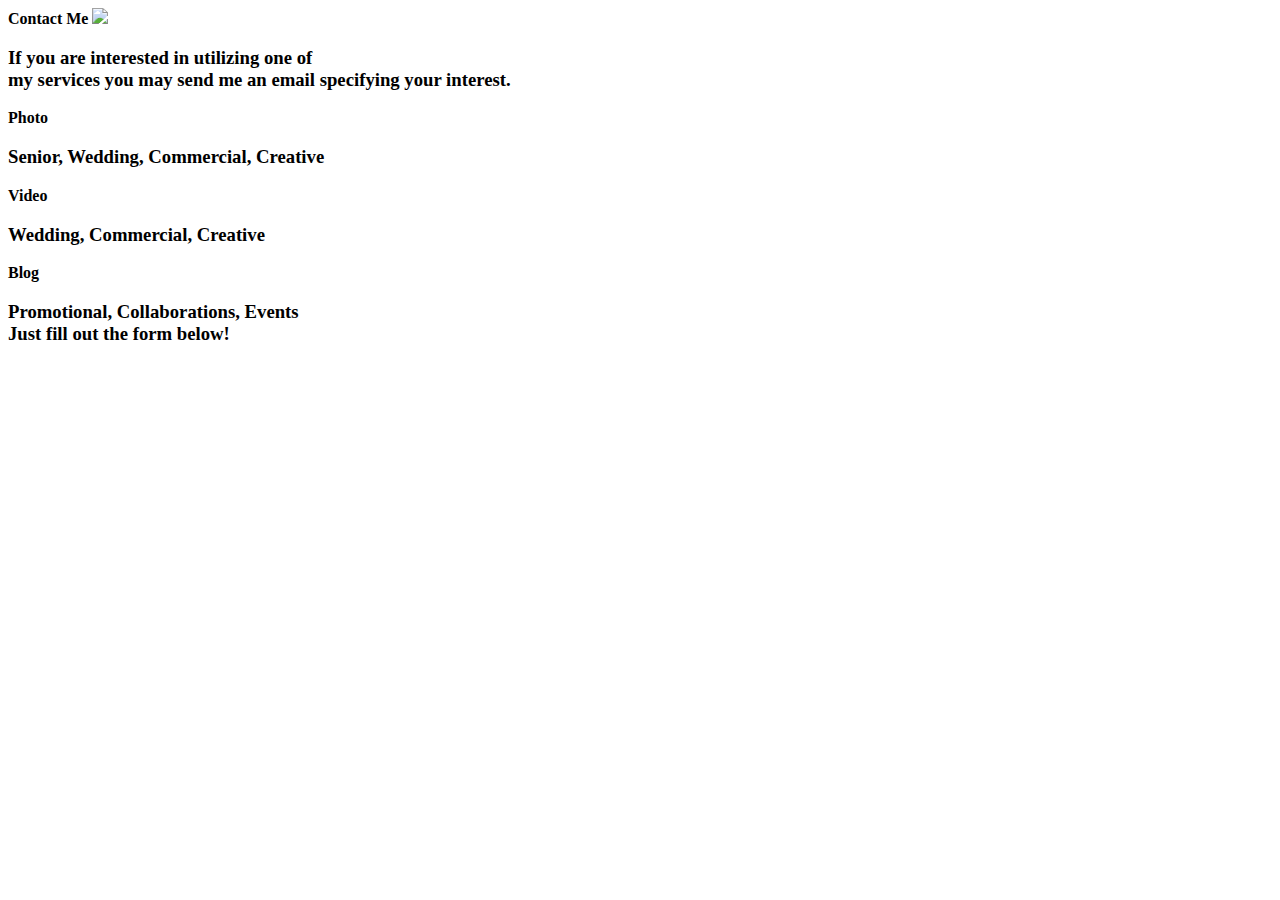
==== Contact.html @ fb522315 "Add files via upload" ====
<!DOCTYPE html>
<html>

<head>
    <title>Contact Me</title>
    <b>Contact Me</b>
</head>

    <img src="olivia.jpeg">

<body>

<h3>If you are interested in utilizing one of
  <br> my services you may send me an email specifying your interest.</h3>
  <p>
    <b>Photo</b>
  </p>

  <p>
    <h3>Senior, Wedding, Commercial, Creative</h3>
  </p>

  <p>
    <b>Video</b>
  </p>

  <p>
    <h3>Wedding, Commercial, Creative</h3>
  </p>

  <p>
    <b>Blog</b>
  </p>

  <p>
    <h3> Promotional, Collaborations, Events
      <br>Just fill out the form below!
    </h3>

</body>

</html>
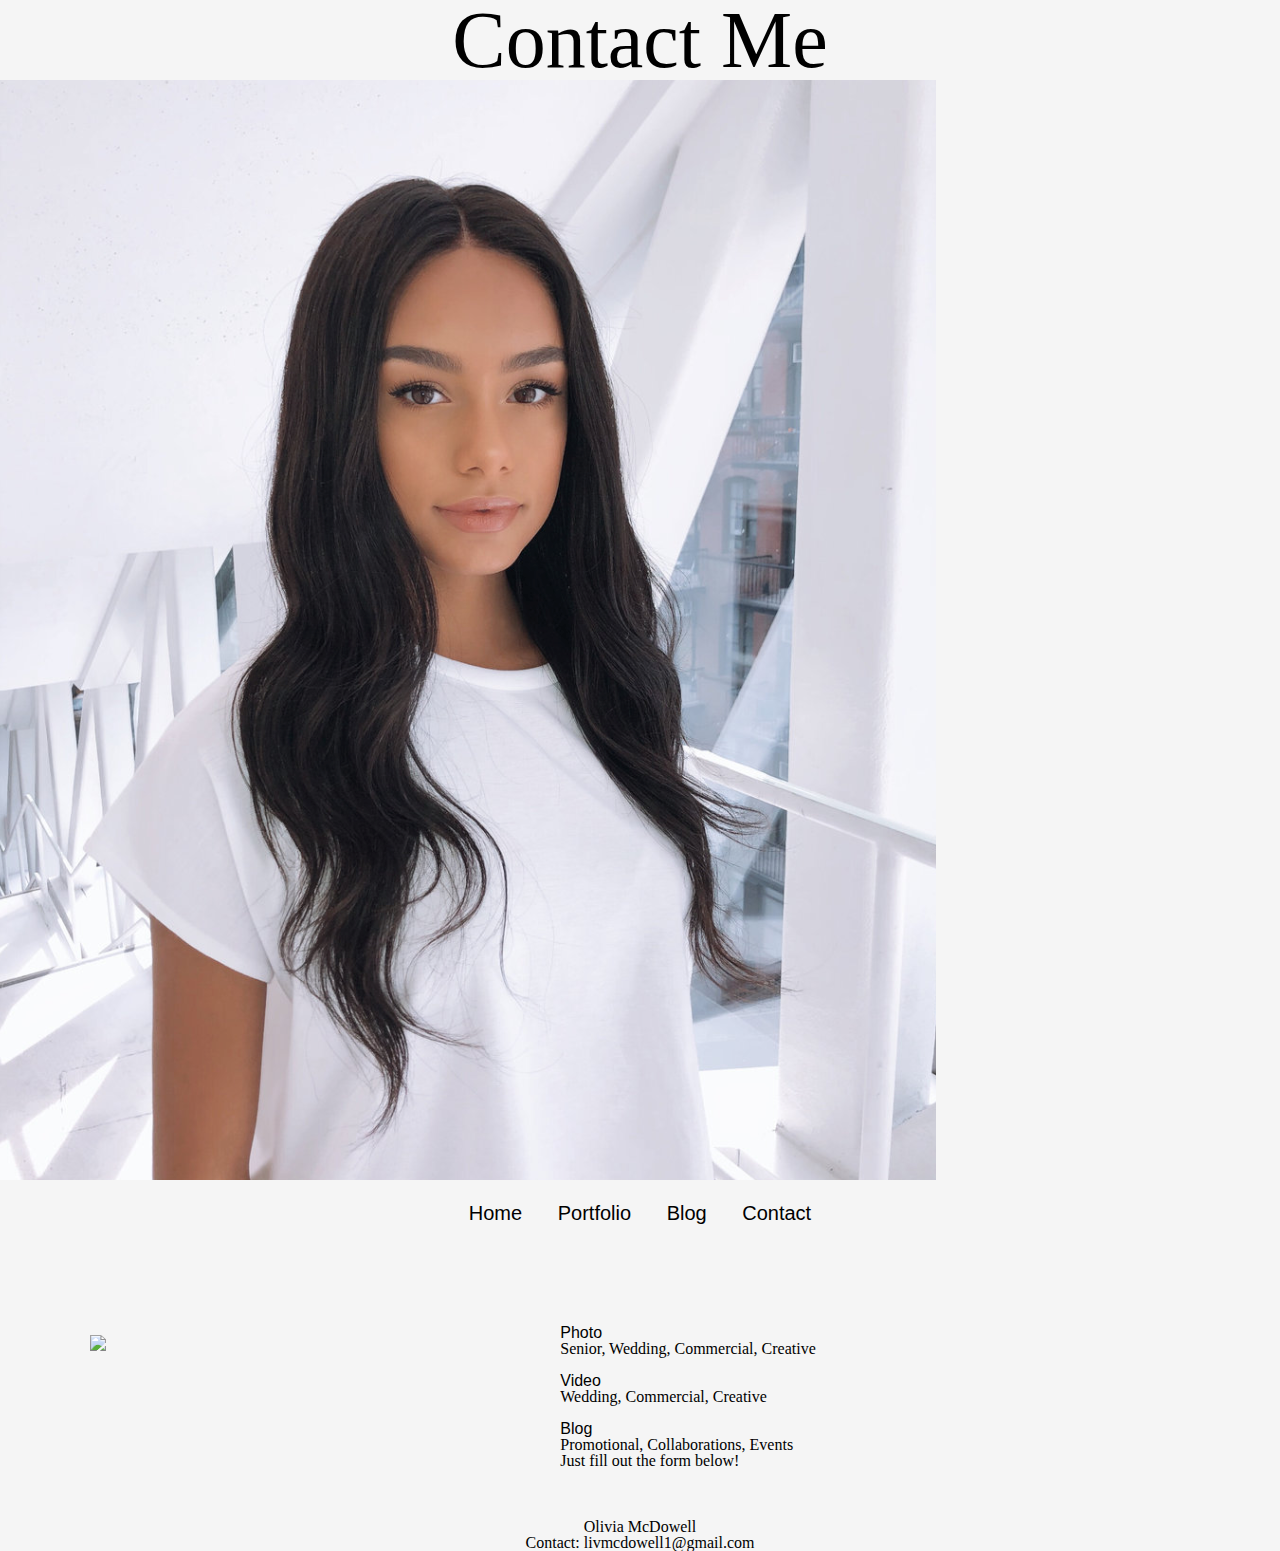
==== commit ee66e982: "Add files via upload" ====
--- a/Contact.html
+++ b/Contact.html
@@ -3,40 +3,49 @@
 
 <head>
     <title>Contact Me</title>
-    <b>Contact Me</b>
+   <h1>Contact Me</h1>
+    <title> Olivia McDowell </title>
+    <link rel="stylesheet" type= "text/css" href="reset.css">
+    <link rel="stylesheet" type= "text/css" href="stylesheet.css">
+
 </head>
 
     <img src="olivia.jpeg">
 
 <body>
 
-<h3>If you are interested in utilizing one of
-  <br> my services you may send me an email specifying your interest.</h3>
-  <p>
-    <b>Photo</b>
-  </p>
+    <ul>
+        <li><a href="HomePage.html">Home</a></li>
+        <li><a href="Portfolio.html">Portfolio</a></li>
+        <li><a href="Blog.html">Blog</a></li>
+        <li><a href="Contact.html">Contact</a></li>
+    
+      </ul>
 
-  <p>
-    <h3>Senior, Wedding, Commercial, Creative</h3>
-  </p>
+      <br><br>
 
-  <p>
-    <b>Video</b>
-  </p>
-
-  <p>
-    <h3>Wedding, Commercial, Creative</h3>
-  </p>
-
-  <p>
-    <b>Blog</b>
-  </p>
-
-  <p>
-    <h3> Promotional, Collaborations, Events
-      <br>Just fill out the form below!
-    </h3>
-
+      <div class= "contactcontainer">
+          <div class= "contactpicture">
+            <img src="photos/olivia.jpeg" width= "250">
+          </div>
+            <div class= "textcontainer">
+              <h2>Photo</h2>
+              <p>Senior, Wedding, Commercial, Creative</p>
+              <br>
+              <h2>Video</h2>
+              <p>Wedding, Commercial, Creative</p>
+              <br>
+              <h2>Blog</h2>
+              <p>Promotional, Collaborations, Events <br> 
+                Just fill out the form below!</p>
+          </div>
+      </div>
+       
 </body>
 
+<footer>
+        <p>Olivia McDowell</p>
+        <address>Contact: <a href="mailto:livmcdowell1@gmail.com">livmcdowell1@gmail.com</a></address>
+      </footer>
+      
 </html>
--- a/stylesheet.css
+++ b/stylesheet.css
@@ -0,0 +1,125 @@
+h1 {
+  font-family: bodoni.ttf;
+  color: black;
+  text-align: center;
+  font-size: 80px;
+  padding: 0px 0px 0px 0px;
+
+}
+
+h2{
+  font-family: Helvetica;
+  color: black;
+  text-align: center;
+  
+}
+
+
+
+li {
+
+  display: inline-block;
+
+}
+
+ul {
+
+  text-align: center;
+  word-spacing: 30px;
+  padding-left: 20px;
+  padding-right: 20px;
+  padding-top: 20px;
+  padding-bottom: 20px;
+
+  font-family: helvetica;
+  font-size: 20px;
+
+  text-decoration: none;
+
+
+}
+
+a:link {
+  color: black;
+  text-decoration: none;
+}
+
+a:hover {
+
+color: lightgrey;
+transition: 1s;
+
+}
+h3 {
+  font-family: Helvetica;
+  color: black;
+  text-align: right;
+}
+h2 {
+  text-align: left;
+
+}
+
+Footer{
+ color: black;
+ text-align: center; 
+}
+
+body {
+  background-color: whitesmoke;
+}
+
+
+/* 
+div {
+  padding-top: 50px;
+  padding-right: 30px;
+  padding-bottom: 50px;
+  padding-left: 80px;
+} */
+
+.portphoto{
+display: grid;
+grid-template-columns: auto auto;
+grid-gap: 10px;
+}
+
+.portphoto img{
+  width: 100%;
+  margin: 20px;
+}
+
+.contactcontainer img{
+  width: 50%;
+  margin: 10px;
+}
+
+.contactcontainer{
+display: grid;
+grid-template-columns: auto auto;
+grid-gap: 10px;
+padding-top: 50px;
+padding-right: 30px;
+padding-bottom: 50px;
+padding-left: 80px;
+}
+
+.blogcontainer{
+  display: grid;
+  grid-template-columns: auto auto;
+  grid-gap: 10px;
+  padding-top: 50px;
+  padding-right: 400px;
+  padding-bottom: 50px;
+  padding-left: 400px;
+}
+
+.blogphoto img{
+  width: 100%;
+  margin: 20px;
+}
+
+.homephoto img{
+  width: 80%;
+  margin: 80px;
+}